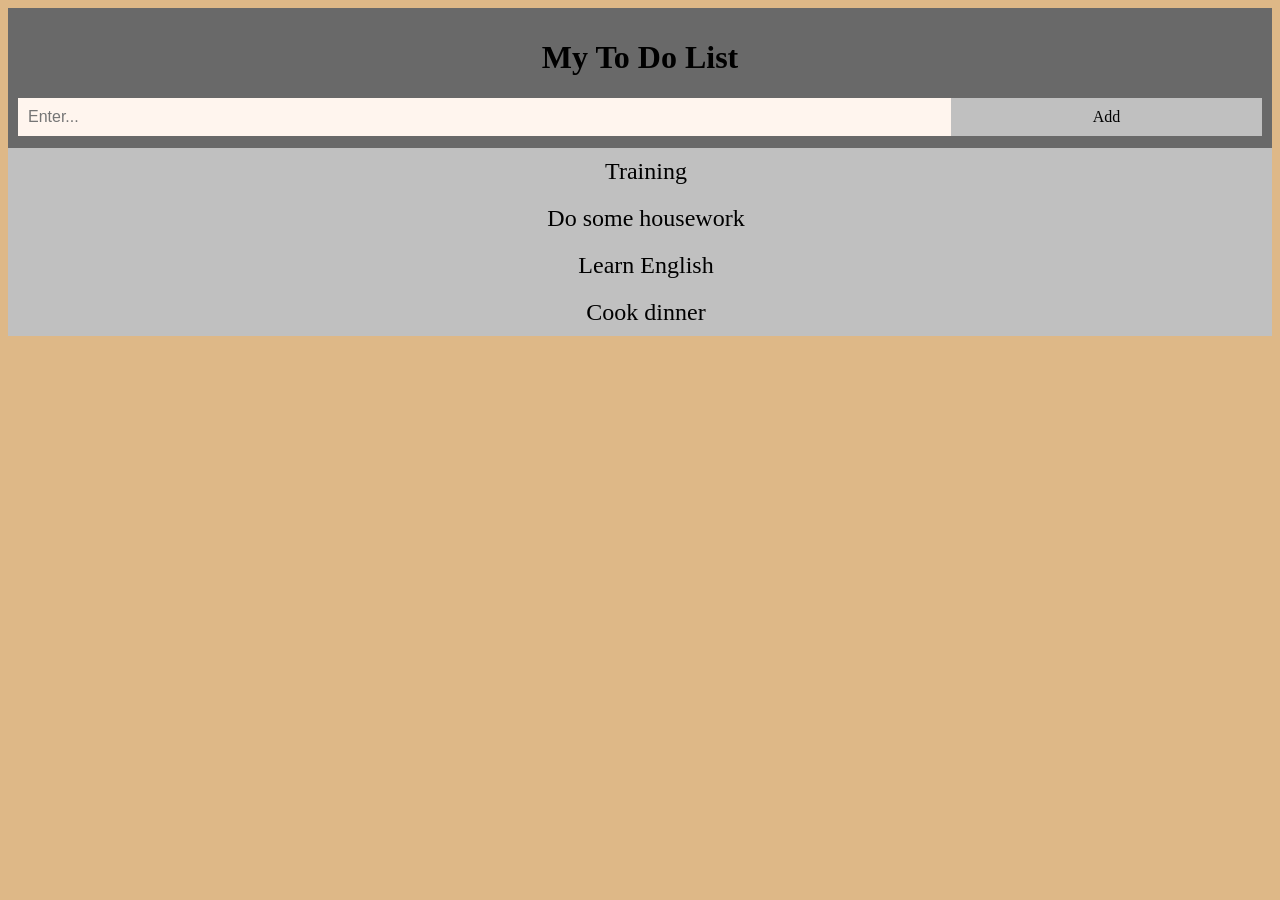
==== site/index.html @ 04d35aa9 "rename" ====
<!DOCTYPE html>
<html>
<head>
    <meta charset="utf-8">
    <meta name="viewpoint" content="width=device-width, initial-scale=1">
    <style>
        input
        {
            box-sizing: border-box;
            margin: 0;
            border: none;
            background: seashell;
            padding: 10px;
            font-size: 16px;
            float: left;
            width: 75%;
        }
        body
        {
            background-color: burlywood;
        }
        .add
        {
            box-sizing: border-box;
            background: silver;
            padding-top: 10px;
            padding-bottom: 10px;
            float: right;
            width: 25%;
            text-align: center;
            cursor: pointer;
            color: black;
            font-size: 16px;
            font-family: Verdana;
            

        }
        .add:hover
        {
            background: lightgray;
        }
        .head
        {
            box-sizing: border-box;
            padding-top: 10px;
            padding-bottom: 50px;
            padding-left: 10px;
            padding-right: 10px;
            background: dimgray;
            color: black;
            text-align: center;
            font-family: Verdana;
        }
        ul
        {
            list-style: none;
            padding: 0%;
            margin: 0%;
        }
        ul li
        {
            cursor: pointer;
            background: silver;
            text-align: center;
            color: black;
            font-size: 24px;
            font-family: Verdana;
            padding: 10px 8px 10px 20px;
        }
        ul li:hover
        {
            background: lightgray;
        }
    </style>
    <title>To Do List</title>
</head>

<body>
    <div class="head">
        <h1>My To Do List</h1>
        <input type="text" placeholder="Enter...">
        <span class="add"> Add</span>
    </div>
    
    <ul>
        <li>Training</li>
        <li>Do some housework</li>
        <li>Learn English</li>
        <li>Cook dinner</li>
    </ul>
</body>
</html>
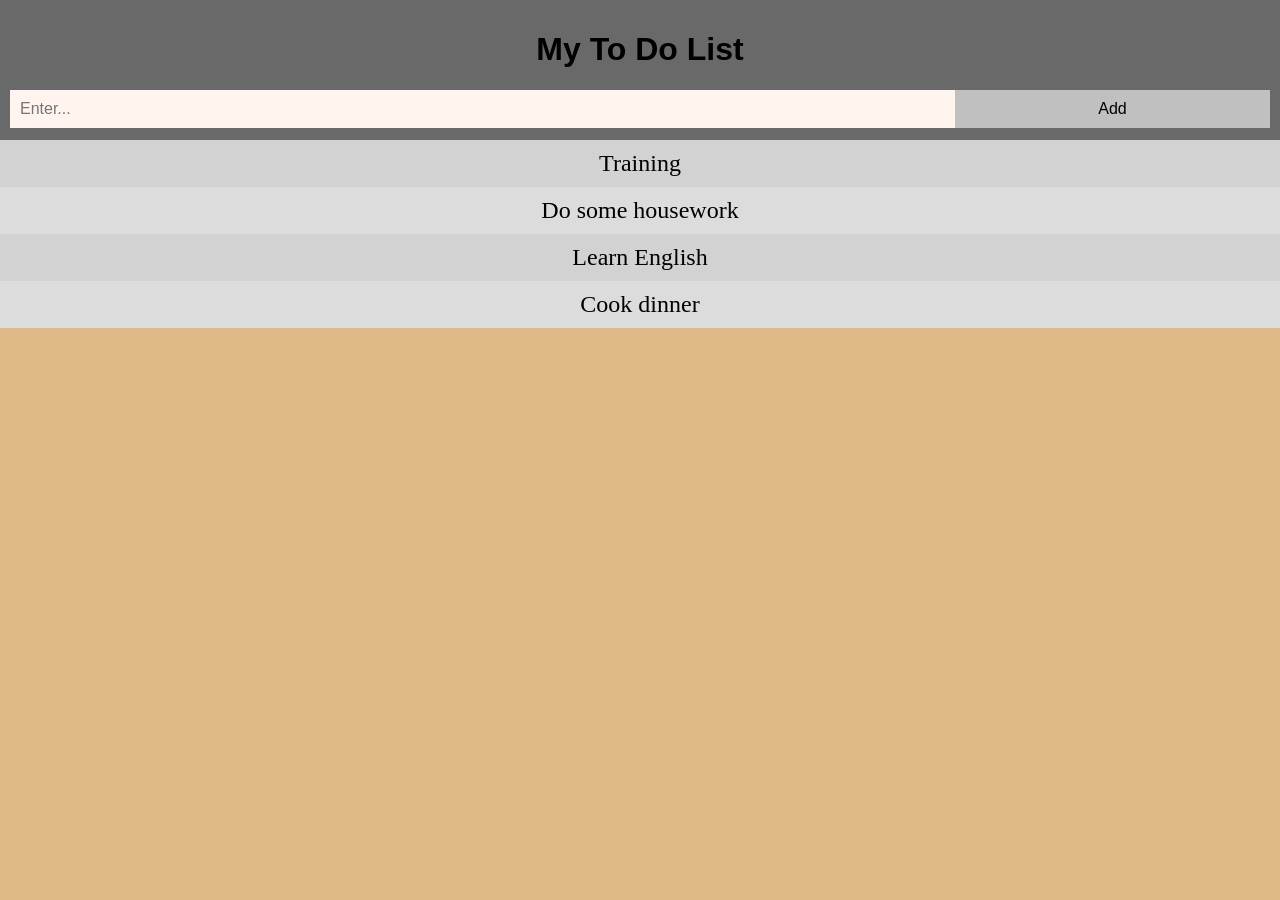
==== commit e2ad2cd5: "add" ====
--- a/site/index.html
+++ b/site/index.html
@@ -3,75 +3,7 @@
 <head>
     <meta charset="utf-8">
     <meta name="viewpoint" content="width=device-width, initial-scale=1">
-    <style>
-        input
-        {
-            box-sizing: border-box;
-            margin: 0;
-            border: none;
-            background: seashell;
-            padding: 10px;
-            font-size: 16px;
-            float: left;
-            width: 75%;
-        }
-        body
-        {
-            background-color: burlywood;
-        }
-        .add
-        {
-            box-sizing: border-box;
-            background: silver;
-            padding-top: 10px;
-            padding-bottom: 10px;
-            float: right;
-            width: 25%;
-            text-align: center;
-            cursor: pointer;
-            color: black;
-            font-size: 16px;
-            font-family: Verdana;
-            
-
-        }
-        .add:hover
-        {
-            background: lightgray;
-        }
-        .head
-        {
-            box-sizing: border-box;
-            padding-top: 10px;
-            padding-bottom: 50px;
-            padding-left: 10px;
-            padding-right: 10px;
-            background: dimgray;
-            color: black;
-            text-align: center;
-            font-family: Verdana;
-        }
-        ul
-        {
-            list-style: none;
-            padding: 0%;
-            margin: 0%;
-        }
-        ul li
-        {
-            cursor: pointer;
-            background: silver;
-            text-align: center;
-            color: black;
-            font-size: 24px;
-            font-family: Verdana;
-            padding: 10px 8px 10px 20px;
-        }
-        ul li:hover
-        {
-            background: lightgray;
-        }
-    </style>
+    <link rel="stylesheet" href="style.css">
     <title>To Do List</title>
 </head>
 
--- a/site/style.css
+++ b/site/style.css
@@ -0,0 +1,67 @@
+input
+    {
+        box-sizing: border-box;
+        margin: 0;
+        border: none;
+        background: seashell;
+        padding: 10px;
+        font-size: 16px;
+        float: left;
+        width: 75%;
+    }
+body
+    {
+        background-color: burlywood;
+        margin: 0px;
+        padding: 0px;
+    }
+.add
+    {
+        box-sizing: border-box;
+        background: silver;
+        padding: 10px;
+        float: right;
+        width: 25%;
+        text-align: center;
+        cursor: pointer;
+        color: black;
+        font-size: 16px;
+        font-family: Arial, Helvetica, sans-serif;
+    }
+.add:hover
+    {
+        background: lightgray;
+    }
+.head
+    {
+        box-sizing: border-box;
+        padding: 10px 10px 50px 10px;
+        background: dimgray;
+        color: black;
+        text-align: center;
+        font-family:Arial, Helvetica, sans-serif;
+    }
+ul
+    {
+        list-style: none;
+        padding: 0px;
+        margin: 0px;
+    }
+ul li
+{
+    cursor: pointer;
+    background: rgb(220, 220, 220);
+    text-align: center;
+    color: black;
+    font-size: 24px;
+    font-family: Verdana;
+    padding: 10px 20px 10px 20px;
+}
+ul li:nth-child(odd)
+{
+    background: rgb(210, 210, 210);
+}
+ul li:hover
+{
+    background: rgb(200, 200, 200);
+}
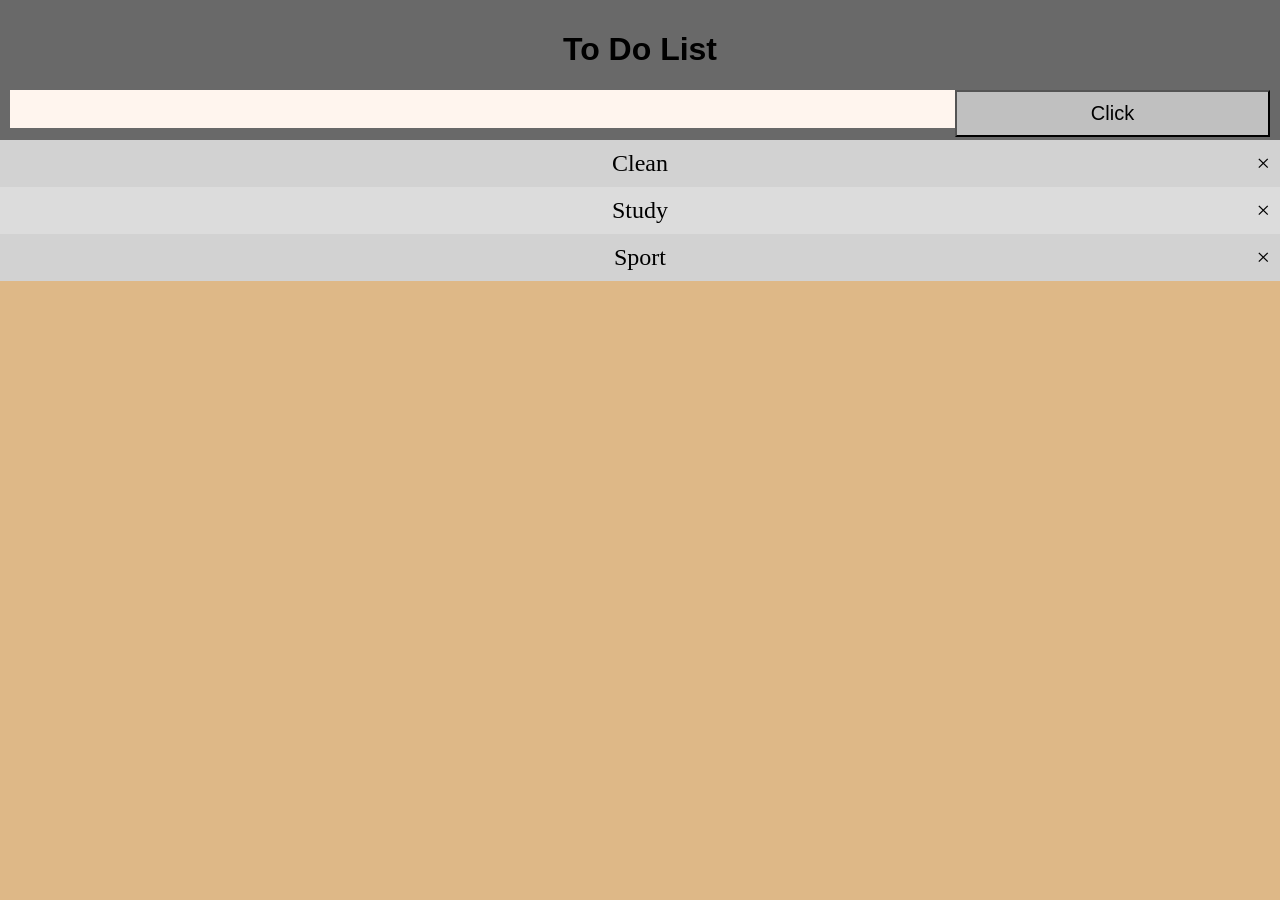
==== commit ed0125c5: "add script" ====
--- a/site/index.html
+++ b/site/index.html
@@ -1,24 +1,29 @@
 <!DOCTYPE html>
 <html>
-<head>
-    <meta charset="utf-8">
-    <meta name="viewpoint" content="width=device-width, initial-scale=1">
-    <link rel="stylesheet" href="style.css">
-    <title>To Do List</title>
-</head>
+    <head>
+        <meta charset="utf-8">
+        <meta name="viewpoint" content="width=device-width, initial-scale=1">
+        <link rel="stylesheet" href="style.css">
+        <title>To Do List</title>
+    </head>
+    <body>
+        <div class="head">
+            <h1>To Do List</h1>
+            <input type="text" id="myInput">
+            <button onclick="addNewTask()" class="addBtn">
+            Click
+            </button>
+        </div>
 
-<body>
-    <div class="head">
-        <h1>My To Do List</h1>
-        <input type="text" placeholder="Enter...">
-        <span class="add"> Add</span>
-    </div>
-    
-    <ul>
-        <li>Training</li>
-        <li>Do some housework</li>
-        <li>Learn English</li>
-        <li>Cook dinner</li>
-    </ul>
-</body>
-</html>+        <ul id="myList">
+            <li>Clean</li>
+            <li>Study</li>
+            <li>Sport</li>
+        </ul>
+
+
+        <script src="script.js"></script>
+    </body>
+</html>
+
+
--- a/site/style.css
+++ b/site/style.css
@@ -15,7 +15,7 @@
         margin: 0px;
         padding: 0px;
     }
-.add
+.addBtn
     {
         box-sizing: border-box;
         background: silver;
@@ -25,12 +25,13 @@
         text-align: center;
         cursor: pointer;
         color: black;
-        font-size: 16px;
+        font-size: 20px;
         font-family: Arial, Helvetica, sans-serif;
     }
-.add:hover
+.addBtn:hover
     {
-        background: lightgray;
+        background-color: #f44336;
+        color: white;
     }
 .head
     {
@@ -49,6 +50,7 @@
     }
 ul li
 {
+    position: relative;
     cursor: pointer;
     background: rgb(220, 220, 220);
     text-align: center;
@@ -64,4 +66,21 @@
 ul li:hover
 {
     background: rgb(200, 200, 200);
-}+}
+.checked
+{
+    background-color: darkslategray;
+    text-decoration: line-through;
+}
+
+.closeBtn {
+    position: absolute;
+    right: 0;
+    top: 0;
+    padding: 10px;
+  }
+  
+  .closeBtn:hover {
+    background-color: #f44336;
+    color: white;
+  }
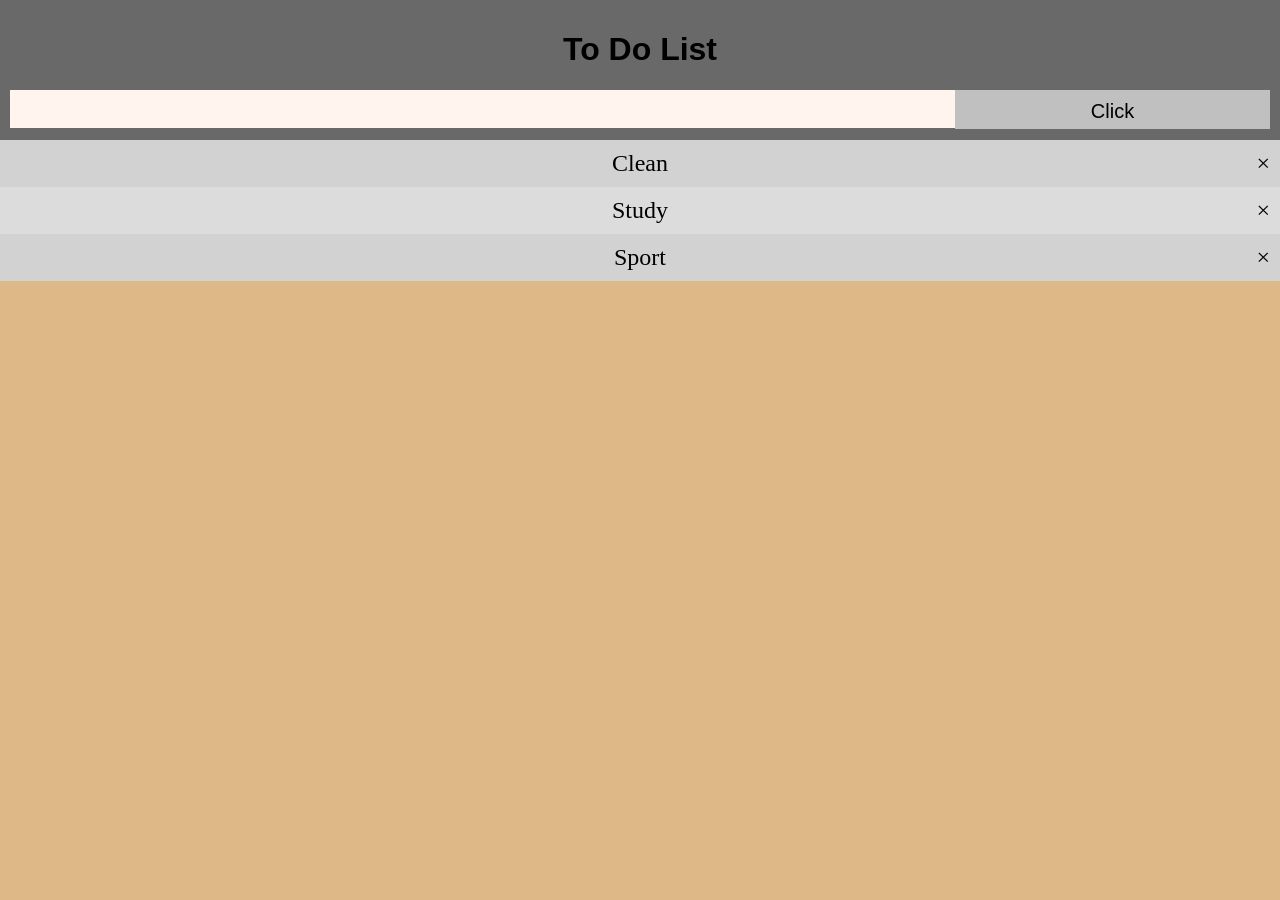
==== commit 6054374d: "." ====
--- a/site/index.html
+++ b/site/index.html
@@ -10,9 +10,9 @@
         <div class="head">
             <h1>To Do List</h1>
             <input type="text" id="myInput">
-            <button onclick="addNewTask()" class="addBtn">
+            <span onclick="addNewTask()" class="addBtn">
             Click
-            </button>
+            </span>
         </div>
 
         <ul id="myList">
--- a/site/style.css
+++ b/site/style.css
@@ -19,7 +19,7 @@
     {
         box-sizing: border-box;
         background: silver;
-        padding: 10px;
+        padding: 10px 10px 6px 10px;
         float: right;
         width: 25%;
         text-align: center;
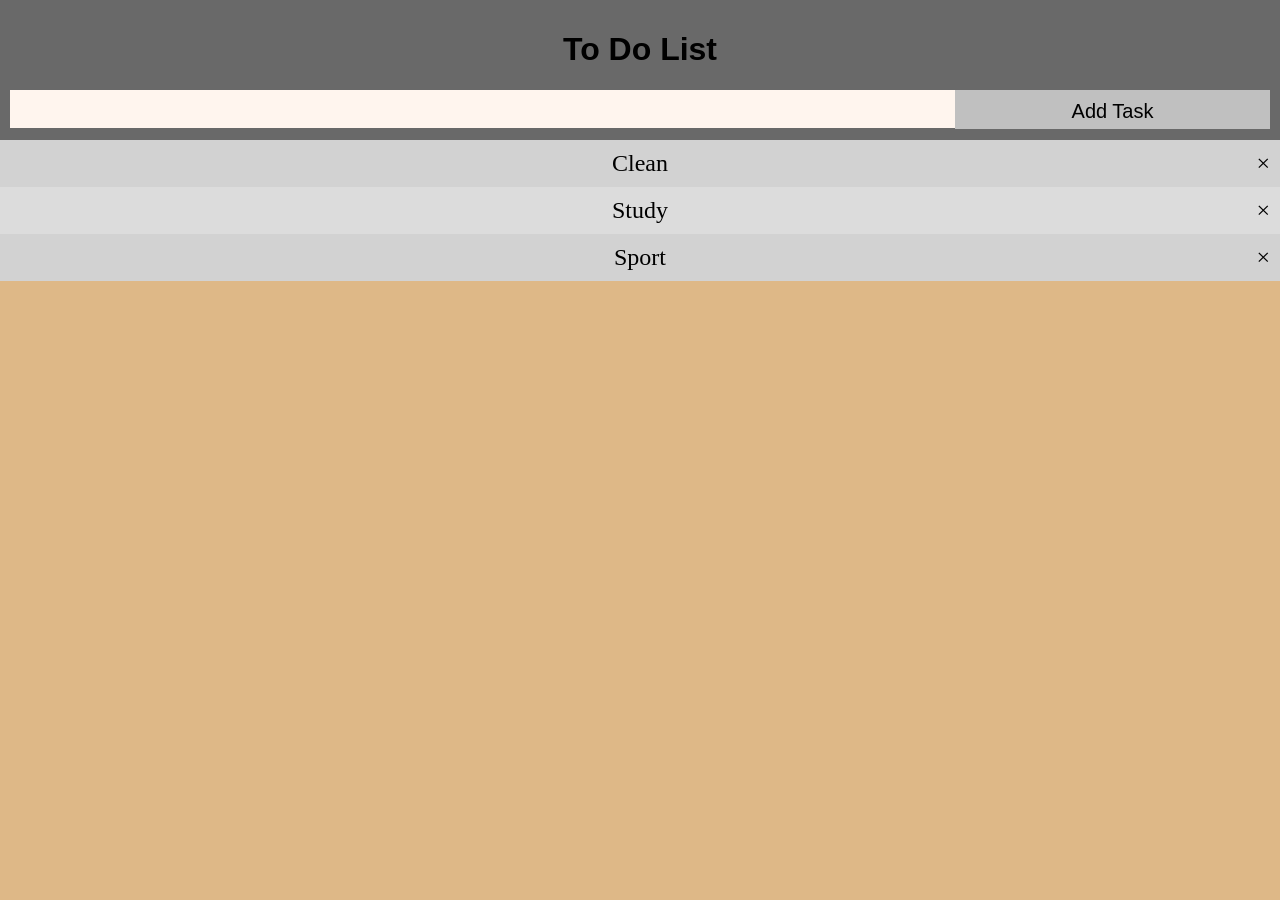
==== commit ec82e3ed: "." ====
--- a/site/index.html
+++ b/site/index.html
@@ -11,7 +11,7 @@
             <h1>To Do List</h1>
             <input type="text" id="myInput">
             <span onclick="addNewTask()" class="addBtn">
-            Click
+            Add Task
             </span>
         </div>
 
--- a/site/style.css
+++ b/site/style.css
@@ -30,7 +30,8 @@
     }
 .addBtn:hover
     {
-        background-color: #f44336;
+    background-color: #f63022;
+    
         color: white;
     }
 .head
@@ -67,9 +68,11 @@
 {
     background: rgb(200, 200, 200);
 }
-.checked
+ul li.checked
 {
-    background-color: darkslategray;
+    color: white;
+    background-color: #f44336;
+    opacity: .8;
     text-decoration: line-through;
 }
 
@@ -80,7 +83,7 @@
     padding: 10px;
   }
   
-  .closeBtn:hover {
-    background-color: #f44336;
+.closeBtn:hover {
+    background-color: #f63022;
     color: white;
-  }+}
